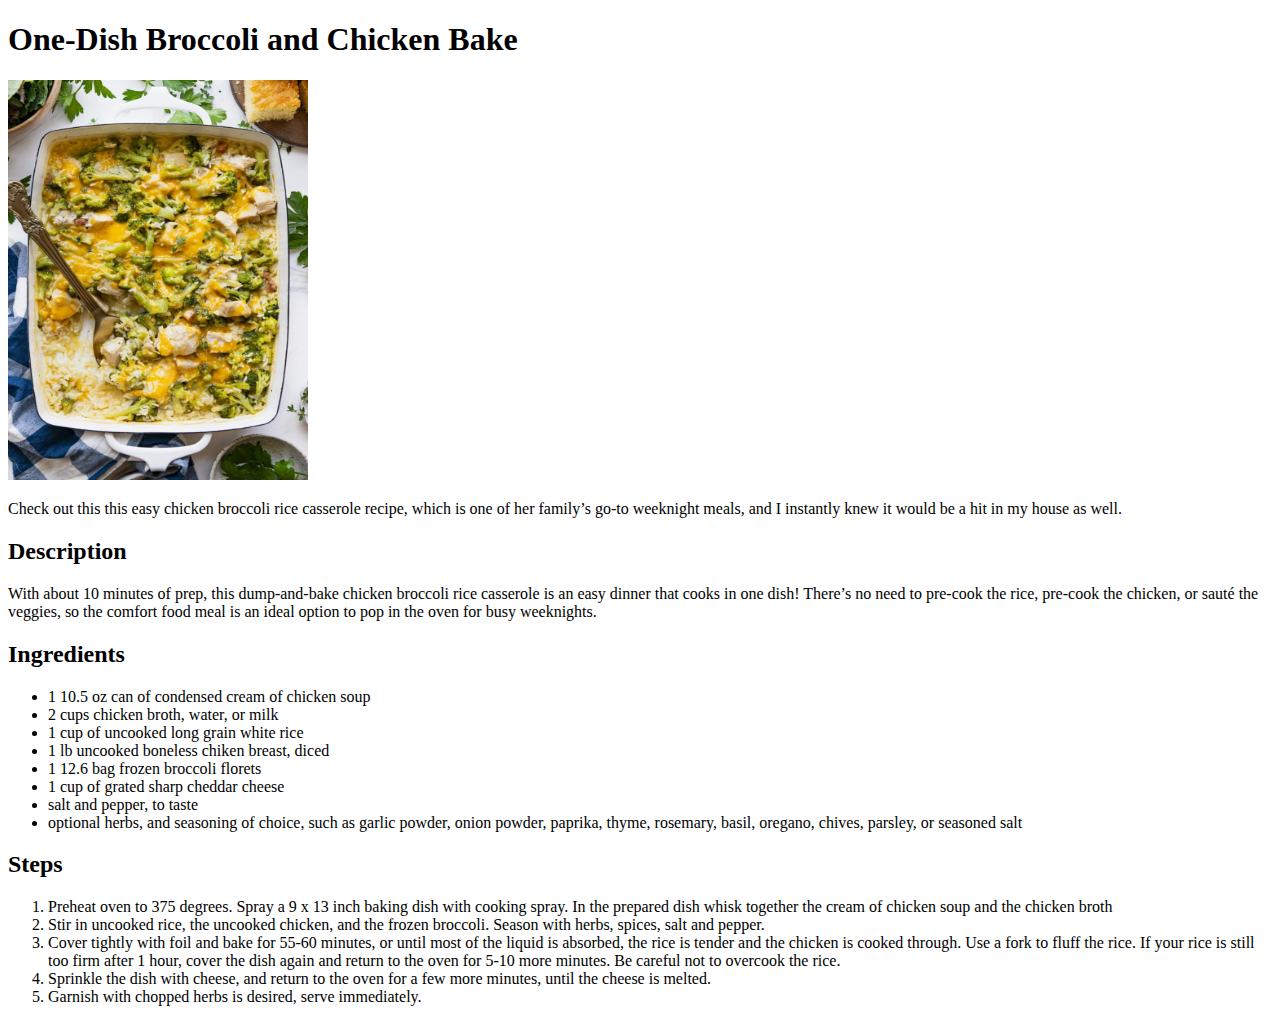
==== recipes/broccolichickenbake.html @ 3ce87bb1 "Recipe Updates" ====
<!DOCTYPE html>
<html lang="en">
<head>
    <meta charset="UTF-8">
    <meta name="viewport" content="width=device-width, initial-scale=1.0">
    <title>One-Dish Broccoli and Chicken Bake</title>
</head>
<body>
    <h1>One-Dish Broccoli and Chicken Bake</h1>
    <img src="recipeimages/broccolichickenbake.jpg" width="300" height="400" alt="A photo of a casserole dish, with chicken, broccoli and melted cheese">
    <p>Check out this  this easy chicken broccoli rice casserole recipe, which is one of her family’s go-to weeknight 
        meals, and I instantly knew it would be a hit in my house as well.</p>
    <h2>Description</h2>
    <p>With about 10 minutes of prep, this dump-and-bake chicken broccoli rice casserole is an easy dinner that cooks 
        in one dish! There’s no need to pre-cook the rice, pre-cook the chicken, or sauté the veggies, so the comfort 
        food meal is an ideal option to pop in the oven for busy weeknights.</p>
    <h2>Ingredients</h2>
    <ul>
        <li>1 10.5 oz can of condensed cream of chicken soup</li>
        <li>2 cups chicken broth, water, or milk</li>
        <li>1 cup of uncooked long grain white rice</li>
        <li>1 lb uncooked boneless chiken breast, diced</li>
        <li>1 12.6 bag frozen broccoli florets</li>
        <li>1 cup of grated sharp cheddar cheese</li>
        <li>salt and pepper, to taste</li>
        <li>optional herbs, and seasoning of choice, such as garlic powder, onion powder, paprika, thyme, rosemary, basil, oregano,
            chives, parsley, or seasoned salt
        </li>
    </ul>
    <h2>Steps</h2>
    <ol>
        <li>Preheat oven to 375 degrees. Spray a 9 x 13 inch baking dish with cooking spray. In the prepared dish 
            whisk together the cream of chicken soup and the chicken broth
        </li>
        <li>Stir in uncooked rice, the uncooked chicken, and the frozen broccoli. Season with herbs, spices, salt and pepper.</li>
        <li>Cover tightly with foil and bake for 55-60 minutes, or until most of the liquid is absorbed, the rice is tender 
            and the chicken is cooked through. Use a fork to fluff the rice. If your rice is still too firm after 1 hour, cover the dish 
            again and return to the oven for 5-10 more minutes. Be careful not to overcook the rice. 
        </li>
        <li>Sprinkle the dish with cheese, and return to the oven for a few more minutes, until the cheese is melted.</li>
        <li>Garnish with chopped herbs is desired, serve immediately.</li>
    </ol>
</body>
</html>
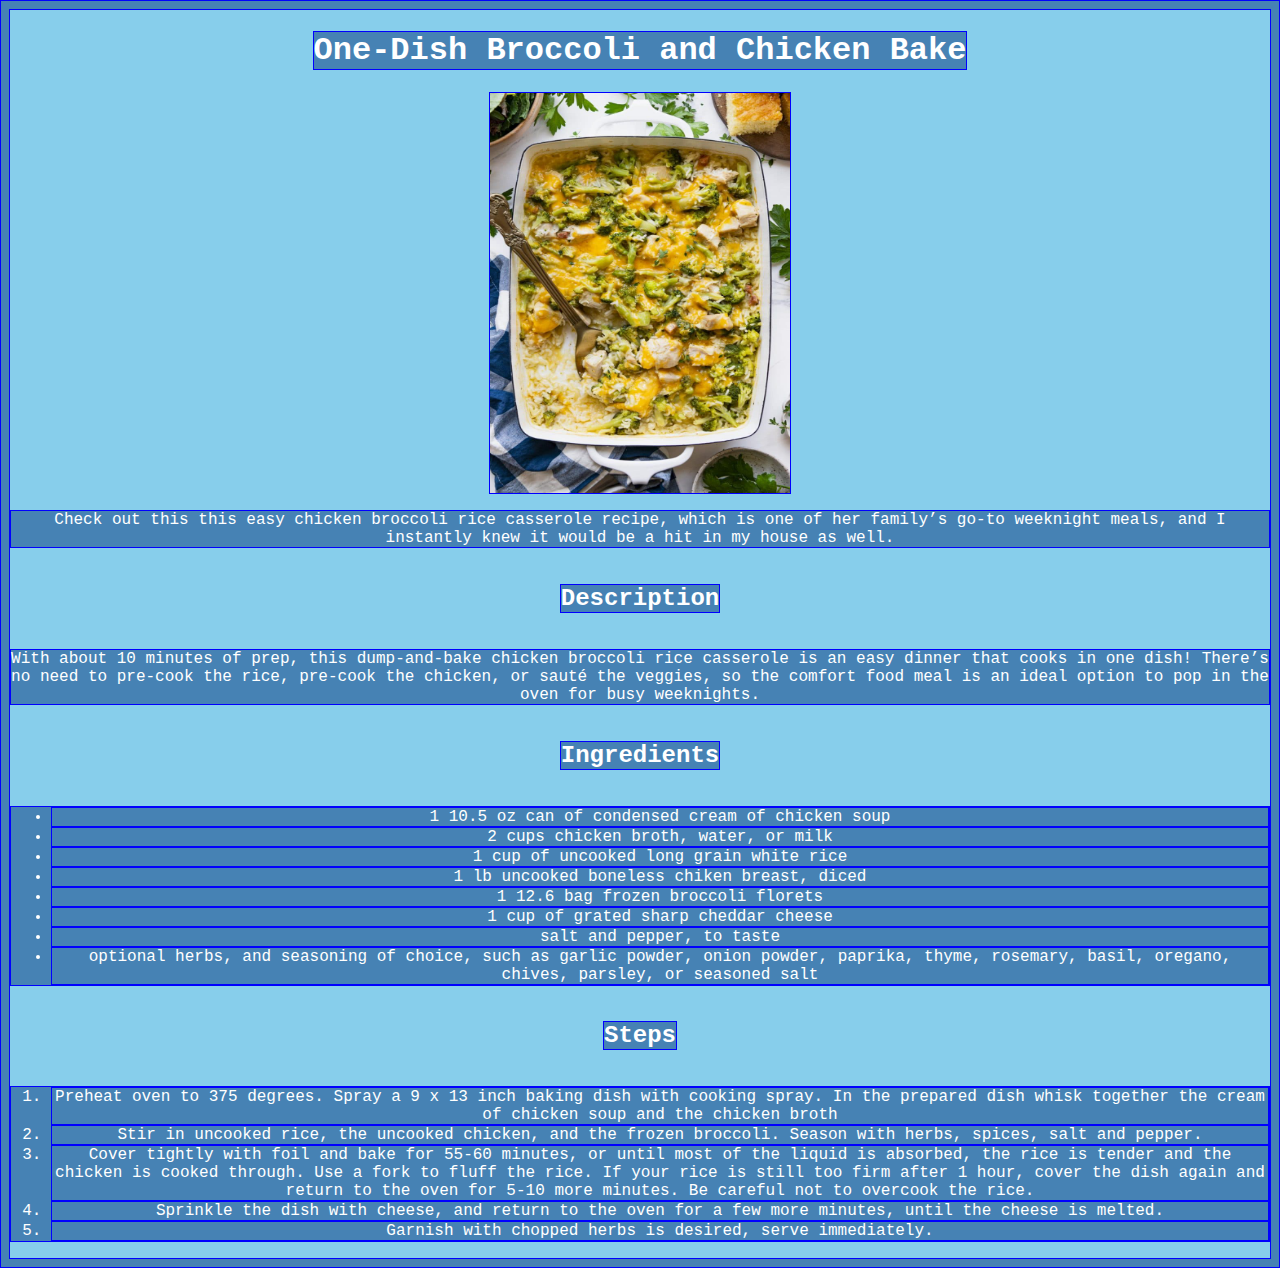
==== commit 3d4c6979: "add flex box" ====
--- a/recipes/broccolichickenbake.html
+++ b/recipes/broccolichickenbake.html
@@ -4,6 +4,7 @@
     <meta charset="UTF-8">
     <meta name="viewport" content="width=device-width, initial-scale=1.0">
     <title>One-Dish Broccoli and Chicken Bake</title>
+    <link rel="stylesheet" href="recipe.css">
 </head>
 <body>
     <h1>One-Dish Broccoli and Chicken Bake</h1>
--- a/recipes/recipe.css
+++ b/recipes/recipe.css
@@ -0,0 +1,14 @@
+* {
+    text-align: center;
+    background-color:steelblue;
+    font-family: "Courier New", sans-serif;
+    border: 1px solid blue;
+    color: white;
+}
+
+body {
+    display: flex;
+    flex-direction: column;
+    align-items: center;
+    background-color: skyblue;
+}
